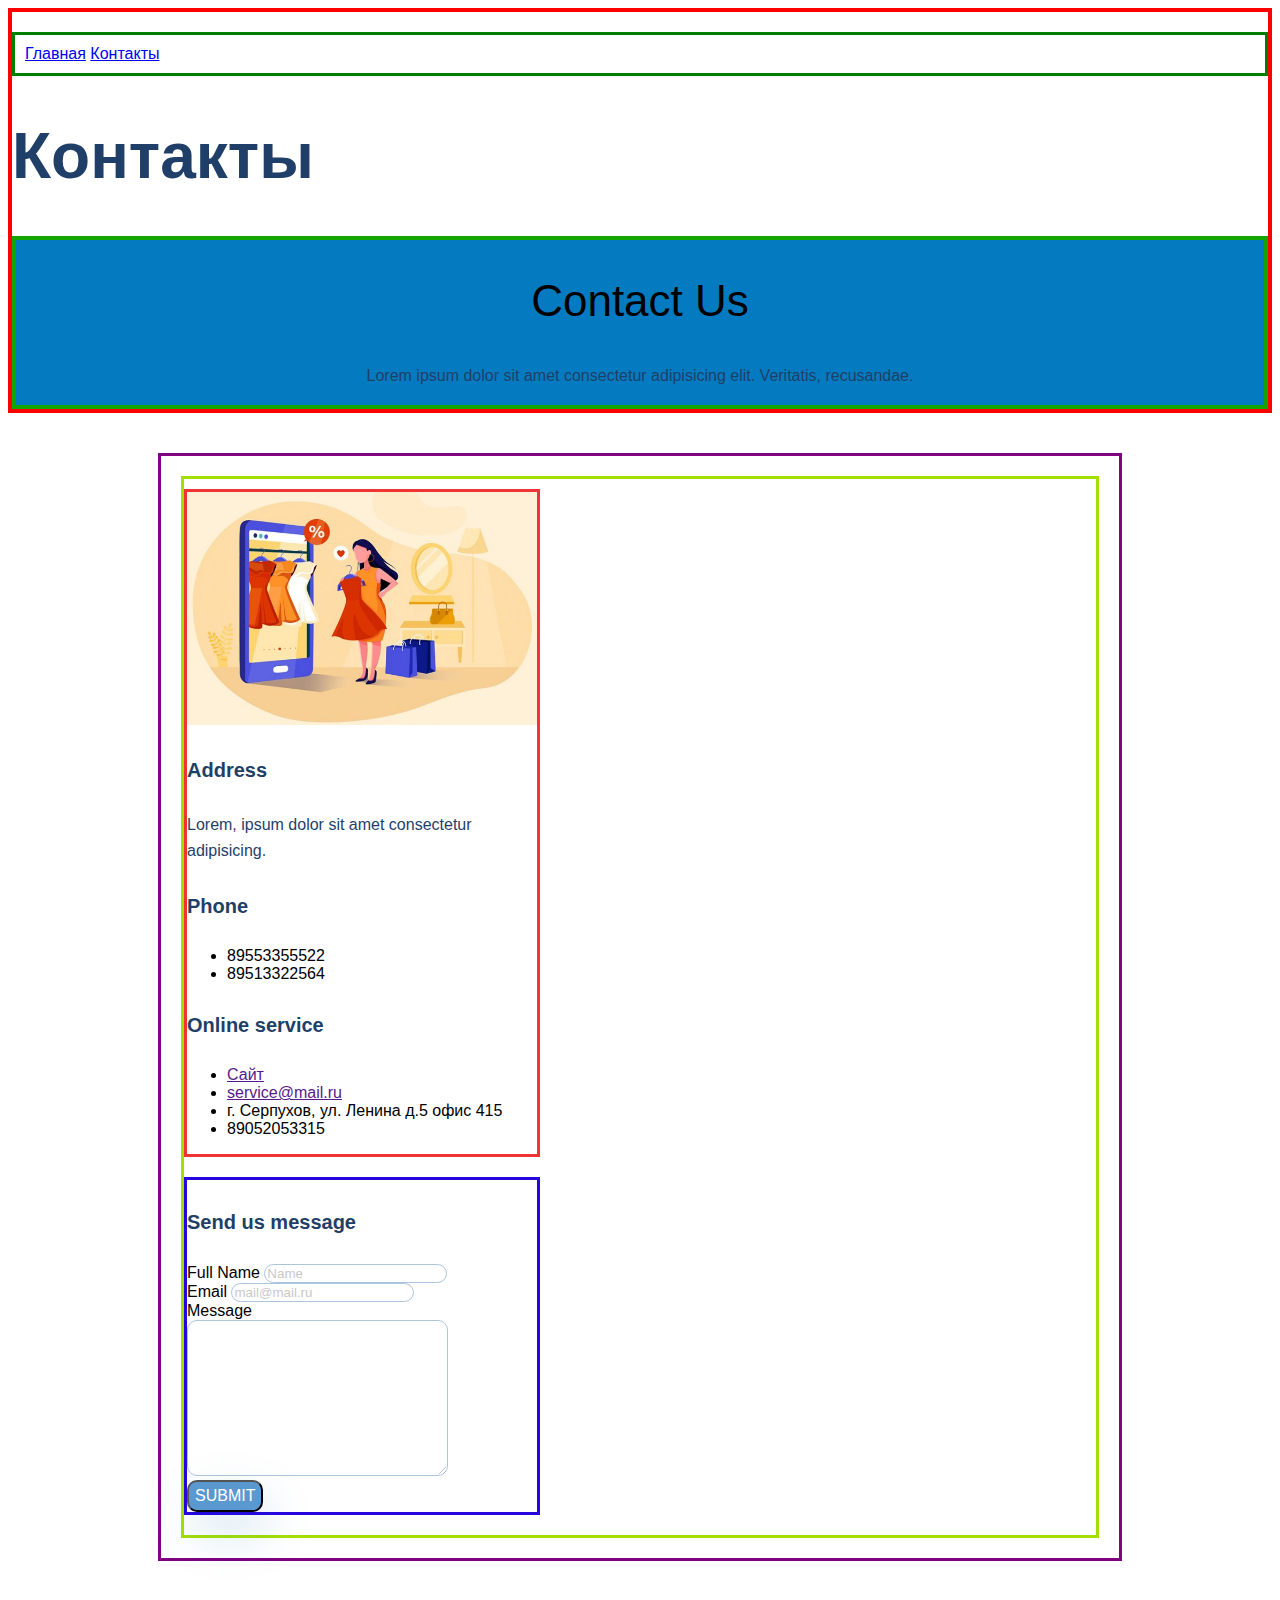
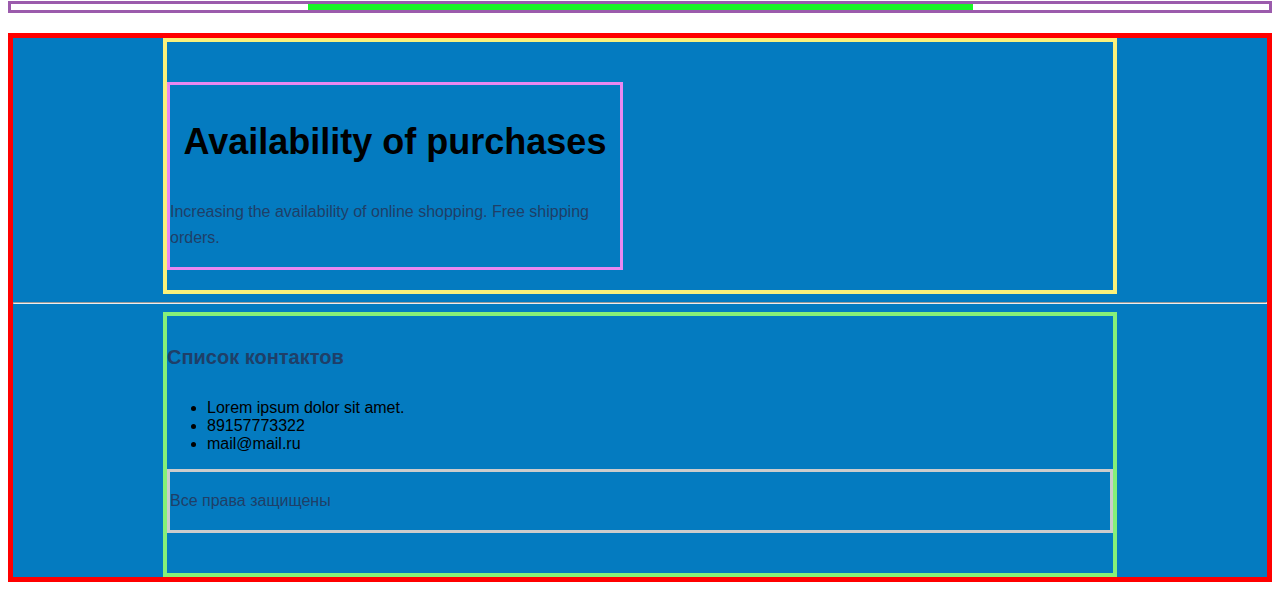
==== contacts.html @ 1f9c8b2f "Add files via upload" ====
<!DOCTYPE html>
<html lang="en">
<head>
    <meta charset="UTF-8">
    <meta http-equiv="X-UA-Compatible" content="IE=edge">
    <meta name="viewport" content="width=device-width, initial-scale=1.0">
    <title>Document</title>
    <link rel="stylesheet" href="../styl.css">
</head>
<body>
    <div class="site">
        <div class="site__menu">
            <a href="../index.html">Главная</a>
            <a href="contacts.html">Контакты</a>
        </div>
        <h1 class="main">Контакты</h1>
        <div class="contact_us">
            <h2 class="second">Contact Us</h2>
            <p class="text">Lorem ipsum dolor sit amet consectetur adipisicing elit. Veritatis, recusandae.</p>
        </div>
    </div>
    <div class="contact_centr">
        <div class="contact_centr_up">
            <div class="contact_sv">
                <img src="../img/photo.jpg" 350px alt="photo" width="350px"> 
                <h4 class="fourth">Address</h4>
                <p class="text">Lorem, ipsum dolor sit amet consectetur adipisicing.</p>
                <h4 class="fourth">Phone</h4>
                <ul>
                    <li>89553355522</li>
                    <li>89513322564</li>
                </ul>
                <h4 class="fourth">Online service</h4>
                <ul>
                    <li><a href="">Сайт</a></li>
                    <li><a href="">service@mail.ru</a></li>
                    <li>г. Серпухов, ул. Ленина д.5 офис 415</li>
                    <li>89052053315</li>
                </ul>
            </div>
            <div class="contact_message">
                <h4 class="fourth">Send us message</h4>
                Full Name <input class="fifth" type="text" placeholder="Name"><br>
                Email <input class="fifth" type="email" placeholder="mail@mail.ru"><br>
                Message <br> <textarea class="fifth" cols="30" rows="10"></textarea><br>
                <button class="sending">submit</button>
            </div>
        </div>
    </div>
    <div class="map_contact">
        <div class="map_style">
            <script type="text/javascript" charset="utf-8" async src="https://api-maps.yandex.ru/services/constructor/1.0/js/?um=constructor%3A507b4fa0342f95c7486c1e7922121b969a2d36431ebd908838551d6bcdc7918d&amp;width=659&amp;height=517&amp;lang=ru_RU&amp;scroll=true"></script>
        </div>
    </div>
    <div class="info_bottom">
        <div class="info_bottom_up">
            <div class="info_bottom_upp">
                <h3 class="third">Availability of purchases</h3>
                <p class="text">Increasing the availability of online shopping. Free shipping orders.</p>
            </div>
        </div>
        <hr>
        <div class="info_link">
            <h4 class="fourth">Список контактов</h4>
            <ul>
                <li>Lorem ipsum dolor sit amet.</li>
                <li>89157773322</li>
                <li>mail@mail.ru</li>
            </ul>
            <div class="info_law">
                <p class="text">Все права защищены</p>
            </div>
        </div>
    </div>
</body>
</html>
---- styl.css ----
body {
  font-family: sans-serif;
}
.text {
  font-size: 16px;
  line-height: 26px;
  color: #1f3f68;
}
.main {
  font-size: 64px;
  color: #1f3f68;
}
.second {
  font-weight: 500;
  font-size: 44px;
  text-align: center;
}
.third {
  font-size: 36px;
  text-align: center;
}
.fourth {
  font-size: 20px;
  line-height: 30px;
  color: #1f3f68;
}
.fifth {
  border: 1px solid #356ead;
  box-sizing: border-box;
  border-radius: 10px;
  opacity: 0.4;
}
.sending {
  background: #5a98d0;
  box-shadow: 5px 20px 50px rgba(16, 112, 177, 0.2);
  border-radius: 10px;
  font-weight: 500;
  font-size: 16px;
  line-height: 26px;
  text-align: center;
  color: #ffffff;
  text-transform: uppercase;
}
.site {
  border: 4px solid red;
}
.site_center {
  border: 4px solid purple;
  margin-left: 150px;
  margin-right: 150px;
}
.site__menu {
  border: 3px solid green;
  padding: 10px;
  margin-top: 20px;
  box-sizing: border-box;
}
.header {
  border: 3px solid turquoise;
  width: 50%;
  height: 350px;
  margin-bottom: 200px;
  box-sizing: border-box;
}
.info {
  border: 4px solid purple;
  margin-left: 154px;
  margin-right: 154px;
  margin-top: 40px;
}
.info_a {
  border: 3px solid green;
  margin-bottom: 20px;
}
.info_b {
  border: 3px solid rgb(214, 6, 186);
  margin-top: 20px;
  margin-bottom: 20px;
  width: 350px;
  height: 400px;
}
.our_info {
  border: 4px solid rgb(173, 15, 15);
  margin-left: 154px;
  margin-right: 154px;
  margin-top: 10px;
  padding: 16px;
  box-sizing: border-box;
  text-align: center;
}
.info_bottom {
  border: 5px solid red;
  margin-top: 20px;
  background: rgb(4, 123, 192);
}
.info_bottom_up {
  border: 4px solid rgb(250, 241, 123);
  margin-left: 150px;
  margin-right: 150px;
}
.info_bottom_upp {
  border: 3px solid rgb(233, 136, 241);
  margin-top: 40px;
  margin-bottom: 20px;
  width: 450px;
}
.info_link {
  border: 4px solid rgb(134, 240, 120);
  margin-left: 150px;
  margin-right: 150px;
}
.info_law {
  border: 3px solid #ccc;
  margin-bottom: 40px;
}
.contact_us {
  border: 4px solid rgb(21, 165, 2);
  text-align: center;
  background: rgb(4, 123, 192);
}
.contact_centr {
  border: 3px solid purple;
  margin-left: 150px;
  margin-right: 150px;
  margin-top: 40px;
  margin-bottom: 40px;
}
.contact_centr_up {
  border: 3px solid rgb(164, 223, 4);
  margin-top: 20px;
  margin-bottom: 20px;
  margin-left: 20px;
  margin-right: 20px;
}
.contact_sv {
  border: 3px solid rgb(240, 51, 51);
  margin-top: 10px;
  margin-bottom: 20px;
  width: 350px;
}
.contact_message {
  border: 3px solid rgb(38, 5, 223);
  margin-bottom: 20px;
  width: 350px;
}
.map_contact {
  border: 3px solid rgb(155, 91, 172);
}
.map_style {
  border: 3px solid rgb(27, 245, 38);
  margin: 0 auto;
  width: 659px;
}
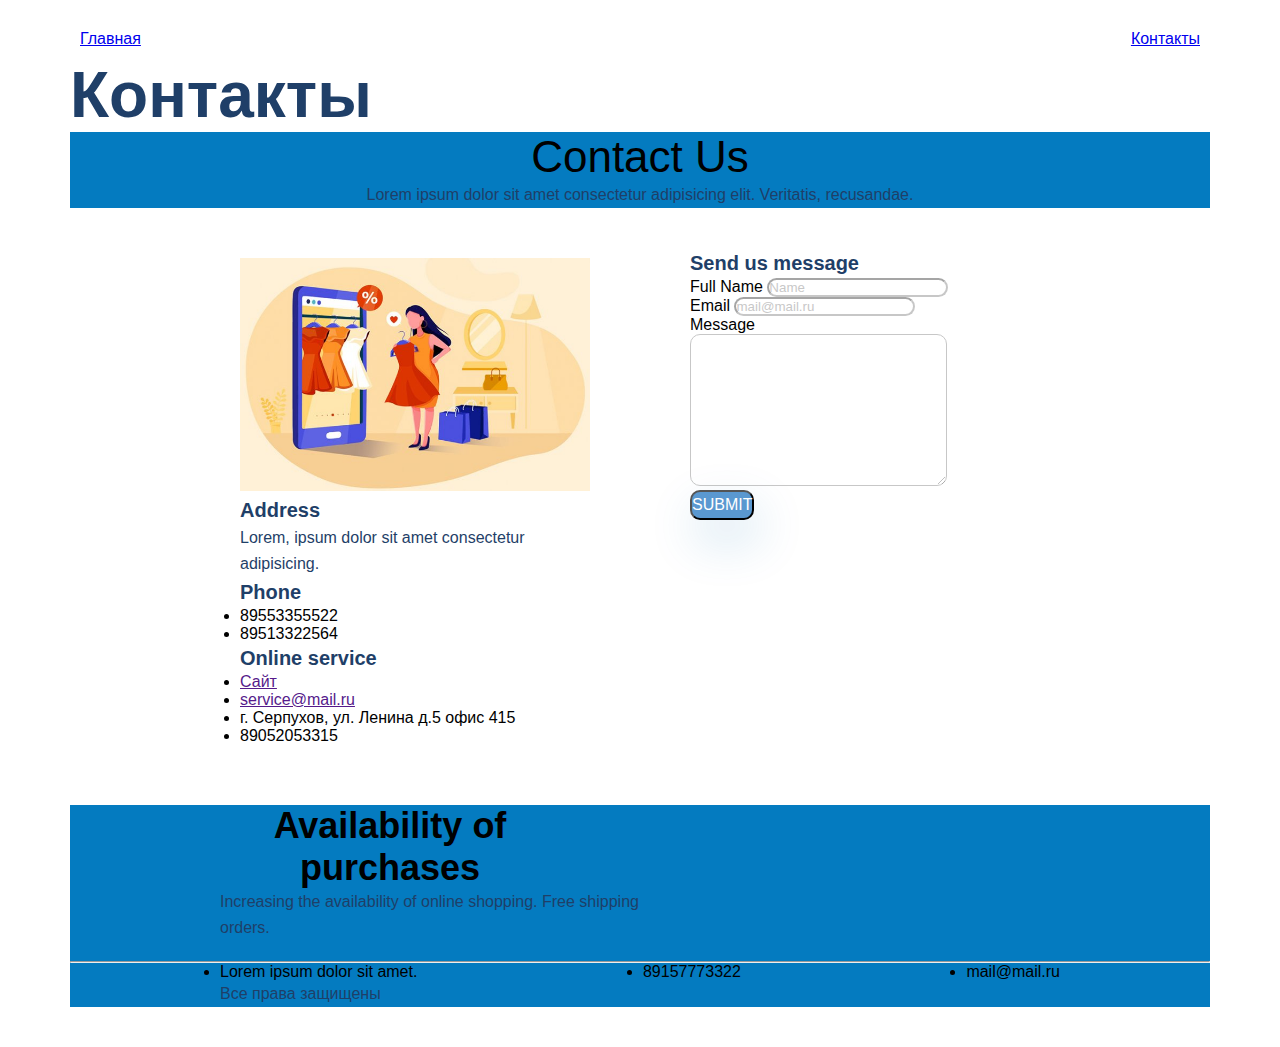
==== commit d25c6712: "Add files via upload" ====
--- a/contacts.html
+++ b/contacts.html
@@ -8,67 +8,73 @@
     <link rel="stylesheet" href="../styl.css">
 </head>
 <body>
-    <div class="site">
-        <div class="site__menu">
-            <a href="../index.html">Главная</a>
-            <a href="contacts.html">Контакты</a>
-        </div>
-        <h1 class="main">Контакты</h1>
-        <div class="contact_us">
-            <h2 class="second">Contact Us</h2>
-            <p class="text">Lorem ipsum dolor sit amet consectetur adipisicing elit. Veritatis, recusandae.</p>
-        </div>
-    </div>
-    <div class="contact_centr">
-        <div class="contact_centr_up">
-            <div class="contact_sv">
-                <img src="../img/photo.jpg" 350px alt="photo" width="350px"> 
-                <h4 class="fourth">Address</h4>
-                <p class="text">Lorem, ipsum dolor sit amet consectetur adipisicing.</p>
-                <h4 class="fourth">Phone</h4>
-                <ul>
-                    <li>89553355522</li>
-                    <li>89513322564</li>
-                </ul>
-                <h4 class="fourth">Online service</h4>
-                <ul>
-                    <li><a href="">Сайт</a></li>
-                    <li><a href="">service@mail.ru</a></li>
-                    <li>г. Серпухов, ул. Ленина д.5 офис 415</li>
-                    <li>89052053315</li>
-                </ul>
+    <div class="container">
+        <div class="site">
+            <div class="site__menu">
+                <div class="link-1">
+                    <a href="../index.html">Главная</a>
+                </div>
+                <div class="link-2">
+                    <a href="contacts.html">Контакты</a>
+                </div>
             </div>
-            <div class="contact_message">
-                <h4 class="fourth">Send us message</h4>
-                Full Name <input class="fifth" type="text" placeholder="Name"><br>
-                Email <input class="fifth" type="email" placeholder="mail@mail.ru"><br>
-                Message <br> <textarea class="fifth" cols="30" rows="10"></textarea><br>
-                <button class="sending">submit</button>
+            <h1 class="main">Контакты</h1>
+            <div class="contact_us">
+                <h2 class="second">Contact Us</h2>
+                <p class="text">Lorem ipsum dolor sit amet consectetur adipisicing elit. Veritatis, recusandae.</p>
             </div>
         </div>
-    </div>
-    <div class="map_contact">
-        <div class="map_style">
-            <script type="text/javascript" charset="utf-8" async src="https://api-maps.yandex.ru/services/constructor/1.0/js/?um=constructor%3A507b4fa0342f95c7486c1e7922121b969a2d36431ebd908838551d6bcdc7918d&amp;width=659&amp;height=517&amp;lang=ru_RU&amp;scroll=true"></script>
-        </div>
-    </div>
-    <div class="info_bottom">
-        <div class="info_bottom_up">
-            <div class="info_bottom_upp">
-                <h3 class="third">Availability of purchases</h3>
-                <p class="text">Increasing the availability of online shopping. Free shipping orders.</p>
+        <div class="contact_centr">
+            <div class="contact_centr_up">
+                <div class="contact_sv">
+                    <img src="../img/photo.jpg" 350px alt="photo" width="350px"> 
+                    <h4 class="fourth">Address</h4>
+                    <p class="text">Lorem, ipsum dolor sit amet consectetur adipisicing.</p>
+                    <h4 class="fourth">Phone</h4>
+                    <ul>
+                        <li>89553355522</li>
+                        <li>89513322564</li>
+                    </ul>
+                    <h4 class="fourth">Online service</h4>
+                    <ul>
+                        <li><a href="">Сайт</a></li>
+                        <li><a href="">service@mail.ru</a></li>
+                        <li>г. Серпухов, ул. Ленина д.5 офис 415</li>
+                        <li>89052053315</li>
+                    </ul>
+                </div>
+                <div class="contact_message">
+                    <h4 class="fourth">Send us message</h4>
+                    Full Name <input class="fifth" type="text" placeholder="Name"><br>
+                    Email <input class="fifth" type="email" placeholder="mail@mail.ru"><br>
+                    Message <br> <textarea class="fifth" cols="30" rows="10"></textarea><br>
+                    <button class="sending">submit</button>
+                </div>
             </div>
         </div>
-        <hr>
-        <div class="info_link">
-            <h4 class="fourth">Список контактов</h4>
-            <ul>
-                <li>Lorem ipsum dolor sit amet.</li>
-                <li>89157773322</li>
-                <li>mail@mail.ru</li>
-            </ul>
-            <div class="info_law">
-                <p class="text">Все права защищены</p>
+        <div class="map_contact">
+            <div class="map_style">
+                <script type="text/javascript" charset="utf-8" async src="https://api-maps.yandex.ru/services/constructor/1.0/js/?um=constructor%3A507b4fa0342f95c7486c1e7922121b969a2d36431ebd908838551d6bcdc7918d&amp;width=1140&amp;height=517&amp;lang=ru_RU&amp;scroll=true"></script>
+            </div>
+        </div>
+        <div class="info_bottom">
+            <div class="info_bottom_up">
+                <div class="info_bottom_upp">
+                    <h3 class="third third-3">Availability of purchases</h3>
+                    <p class="text">Increasing the availability of online shopping. Free shipping orders.</p>
+                </div>
+            </div>
+            <hr>
+            <div class="info_link">
+                <!-- <h4 class="fourth">Список контактов</h4> -->
+                    <ul class="info_link-1">
+                        <li class="info_link-2">Lorem ipsum dolor sit amet.</li>
+                        <li class="info_link-3">89157773322</li>
+                        <li class="info_link-4">mail@mail.ru</li>
+                    </ul> 
+                <div class="info_law">
+                    <p class="text">Все права защищены</p>
+                </div>
             </div>
         </div>
     </div>
--- a/styl.css
+++ b/styl.css
@@ -1,3 +1,11 @@
+* {
+  margin: 0;
+  padding: 0;
+}
+.container {
+  width: 1140px;
+  margin: 0 auto;
+}
 body {
   font-family: sans-serif;
 }
@@ -6,9 +14,13 @@
   line-height: 26px;
   color: #1f3f68;
 }
+.text-main {
+  width: 425px;
+}
 .main {
   font-size: 64px;
   color: #1f3f68;
+  width: 510px;
 }
 .second {
   font-weight: 500;
@@ -19,13 +31,15 @@
   font-size: 36px;
   text-align: center;
 }
+.third-3 {
+  width: 340px;
+}
 .fourth {
   font-size: 20px;
   line-height: 30px;
   color: #1f3f68;
 }
 .fifth {
-  border: 1px solid #356ead;
   box-sizing: border-box;
   border-radius: 10px;
   opacity: 0.4;
@@ -41,113 +55,117 @@
   color: #ffffff;
   text-transform: uppercase;
 }
-.site {
-  border: 4px solid red;
-}
-.site_center {
-  border: 4px solid purple;
+/*.site {
+}*/
+/*.site_center {
   margin-left: 150px;
   margin-right: 150px;
-}
+}*/
 .site__menu {
-  border: 3px solid green;
   padding: 10px;
   margin-top: 20px;
   box-sizing: border-box;
+  display: flex;
+  justify-content: space-between;
 }
 .header {
-  border: 3px solid turquoise;
+  margin-top: 40px;
   width: 50%;
-  height: 350px;
+  height: 200px;
   margin-bottom: 200px;
   box-sizing: border-box;
 }
 .info {
-  border: 4px solid purple;
   margin-left: 154px;
   margin-right: 154px;
   margin-top: 40px;
 }
 .info_a {
-  border: 3px solid green;
-  margin-bottom: 20px;
+  display: flex;
+  justify-content: space-around;
 }
 .info_b {
-  border: 3px solid rgb(214, 6, 186);
   margin-top: 20px;
   margin-bottom: 20px;
-  width: 350px;
+  width: 359px;
+  height: 400px;
+}
+.info_b2 {
+  margin-top: 20px;
+  margin-bottom: 20px;
+  width: 359px;
+  height: 400px;
+}
+.info_b3 {
+  margin-top: 20px;
+  margin-bottom: 20px;
+  width: 359px;
   height: 400px;
 }
 .our_info {
-  border: 4px solid rgb(173, 15, 15);
-  margin-left: 154px;
+  /*margin-left: 154px;
   margin-right: 154px;
   margin-top: 10px;
-  padding: 16px;
-  box-sizing: border-box;
+  padding: 16px;*/
+  /*box-sizing: border-box;*/
   text-align: center;
+  width: 495px;
+  margin: 0 auto;
 }
 .info_bottom {
-  border: 5px solid red;
   margin-top: 20px;
   background: rgb(4, 123, 192);
 }
 .info_bottom_up {
-  border: 4px solid rgb(250, 241, 123);
   margin-left: 150px;
   margin-right: 150px;
 }
 .info_bottom_upp {
-  border: 3px solid rgb(233, 136, 241);
   margin-top: 40px;
   margin-bottom: 20px;
   width: 450px;
 }
 .info_link {
-  border: 4px solid rgb(134, 240, 120);
   margin-left: 150px;
   margin-right: 150px;
 }
+.info_link-1 {
+  display: flex;
+  justify-content: space-between;
+}
 .info_law {
-  border: 3px solid #ccc;
   margin-bottom: 40px;
 }
 .contact_us {
-  border: 4px solid rgb(21, 165, 2);
   text-align: center;
   background: rgb(4, 123, 192);
 }
 .contact_centr {
-  border: 3px solid purple;
   margin-left: 150px;
   margin-right: 150px;
   margin-top: 40px;
   margin-bottom: 40px;
 }
 .contact_centr_up {
-  border: 3px solid rgb(164, 223, 4);
   margin-top: 20px;
   margin-bottom: 20px;
   margin-left: 20px;
   margin-right: 20px;
+  display: flex;
+  justify-content: space-between;
 }
 .contact_sv {
-  border: 3px solid rgb(240, 51, 51);
   margin-top: 10px;
   margin-bottom: 20px;
   width: 350px;
 }
 .contact_message {
-  border: 3px solid rgb(38, 5, 223);
   margin-bottom: 20px;
   width: 350px;
 }
-.map_contact {
-  border: 3px solid rgb(155, 91, 172);
+/*.map_contact {
+}*/
+.map_style {
+  margin: 0 auto;
+  width: 100%;
 }
-.map_style {
-  border: 3px solid rgb(27, 245, 38);
-  margin: 0 auto;
-  width: 659px;
-}
